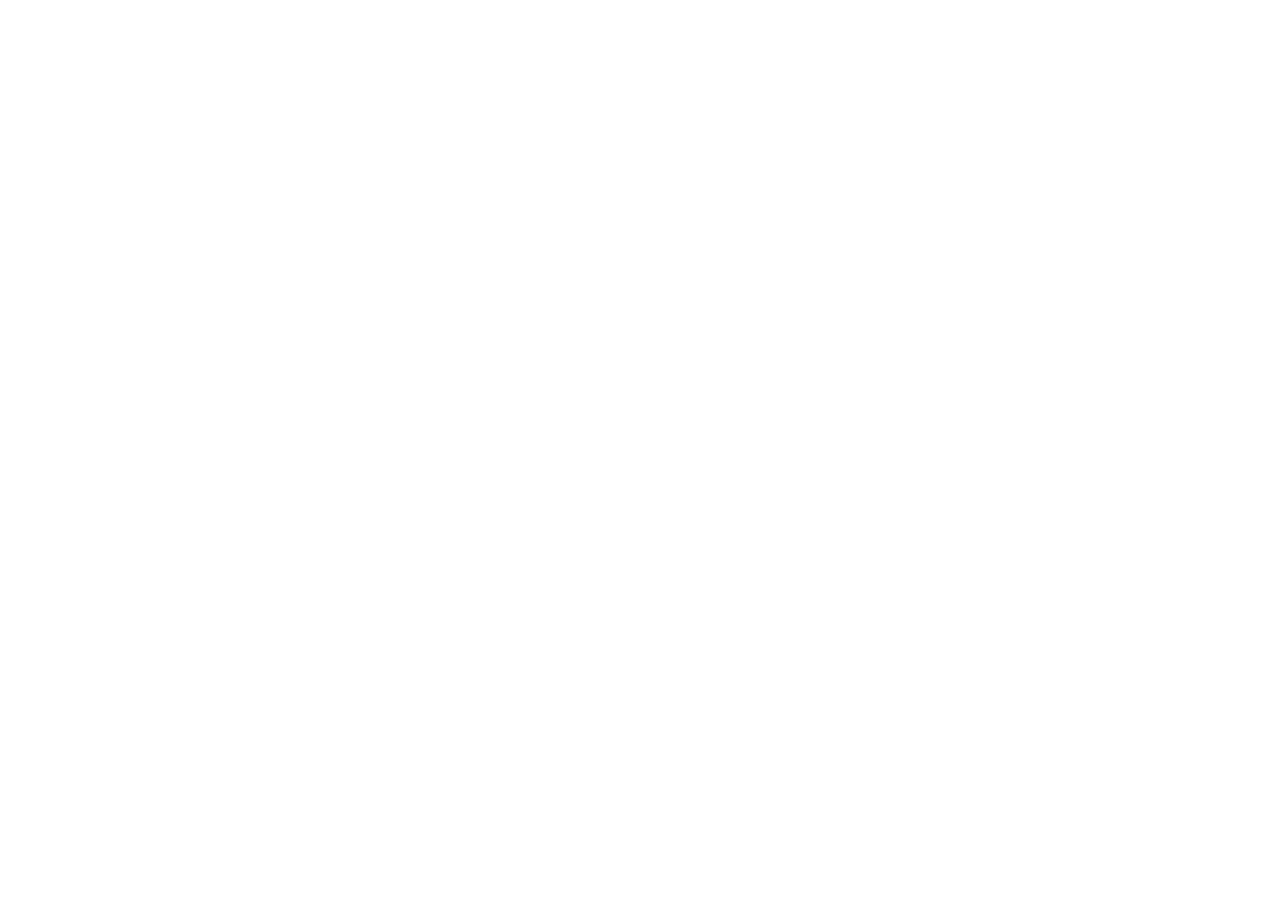
==== docs/index.html @ 39f22cd7 "docs agregado" ====
<!doctype html><html lang="en"><head><meta charset="utf-8"/><link rel="icon" href="/favicon.ico"/><meta name="viewport" content="width=device-width,initial-scale=1"/><meta name="theme-color" content="#000000"/><meta name="description" content="Web site created using create-react-app"/><link rel="apple-touch-icon" href="/logo192.png"/><link rel="manifest" href="/manifest.json"/><link rel="stylesheet" href="https://cdnjs.cloudflare.com/ajax/libs/animate.css/4.1.1/animate.min.css"/><title>Gif Expert App</title><script defer="defer" src="/static/js/main.52fdad79.js"></script><link href="/static/css/main.78f14702.css" rel="stylesheet"></head><body><noscript>You need to enable JavaScript to run this app.</noscript><div id="root"></div></body></html>
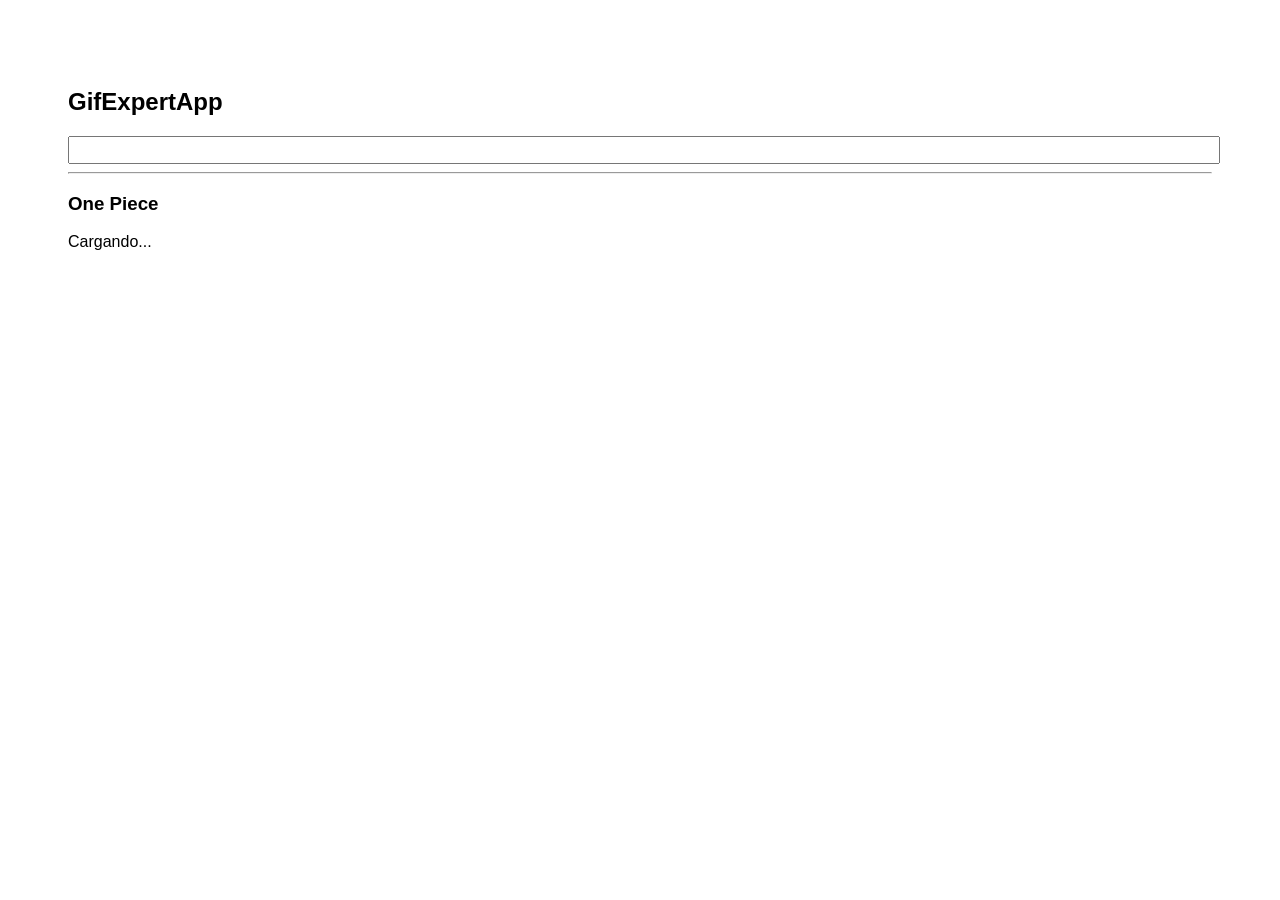
==== commit f700004d: "se corrige path al crear el bundle" ====
--- a/docs/index.html
+++ b/docs/index.html
@@ -1 +1,27 @@
-<!doctype html><html lang="en"><head><meta charset="utf-8"/><link rel="icon" href="/favicon.ico"/><meta name="viewport" content="width=device-width,initial-scale=1"/><meta name="theme-color" content="#000000"/><meta name="description" content="Web site created using create-react-app"/><link rel="apple-touch-icon" href="/logo192.png"/><link rel="manifest" href="/manifest.json"/><link rel="stylesheet" href="https://cdnjs.cloudflare.com/ajax/libs/animate.css/4.1.1/animate.min.css"/><title>Gif Expert App</title><script defer="defer" src="/static/js/main.52fdad79.js"></script><link href="/static/css/main.78f14702.css" rel="stylesheet"></head><body><noscript>You need to enable JavaScript to run this app.</noscript><div id="root"></div></body></html>+<!DOCTYPE html>
+<html lang="en">
+    <head>
+        <meta charset="utf-8" />
+        <link rel="icon" href="./favicon.ico" />
+        <meta name="viewport" content="width=device-width,initial-scale=1" />
+        <meta name="theme-color" content="#000000" />
+        <meta
+            name="description"
+            content="Web site created using create-react-app"
+        />
+        <link rel="apple-touch-icon" href="./logo192.png" />
+        <link rel="manifest" href="./manifest.json" />
+        <link
+            rel="stylesheet"
+            href="https://cdnjs.cloudflare.com/ajax/libs/animate.css/4.1.1/animate.min.css"
+        />
+        <title>Gif Expert App</title>
+        <script defer="defer" src="./static/js/main.52fdad79.js"></script>
+        <link href="./static/css/main.78f14702.css" rel="stylesheet" />
+    </head>
+
+    <body>
+        <noscript>You need to enable JavaScript to run this app.</noscript>
+        <div id="root"></div>
+    </body>
+</html>
--- a/docs/static/css/main.78f14702.css
+++ b/docs/static/css/main.78f14702.css
@@ -0,0 +1,2 @@
+*{font-family:Helvetica,Arial,sans-serif}body{padding:60px}input{color:gray;font-size:1.2rem;width:100%}.card-grid{display:flex;flex-direction:row;flex-wrap:wrap}.card{align-content:center;border:1px solid gray;margin-bottom:10px;margin-right:10px;overflow:hidden}.card p{padding:5px;text-align:center}.card img{max-height:170px}
+/*# sourceMappingURL=main.78f14702.css.map*/
